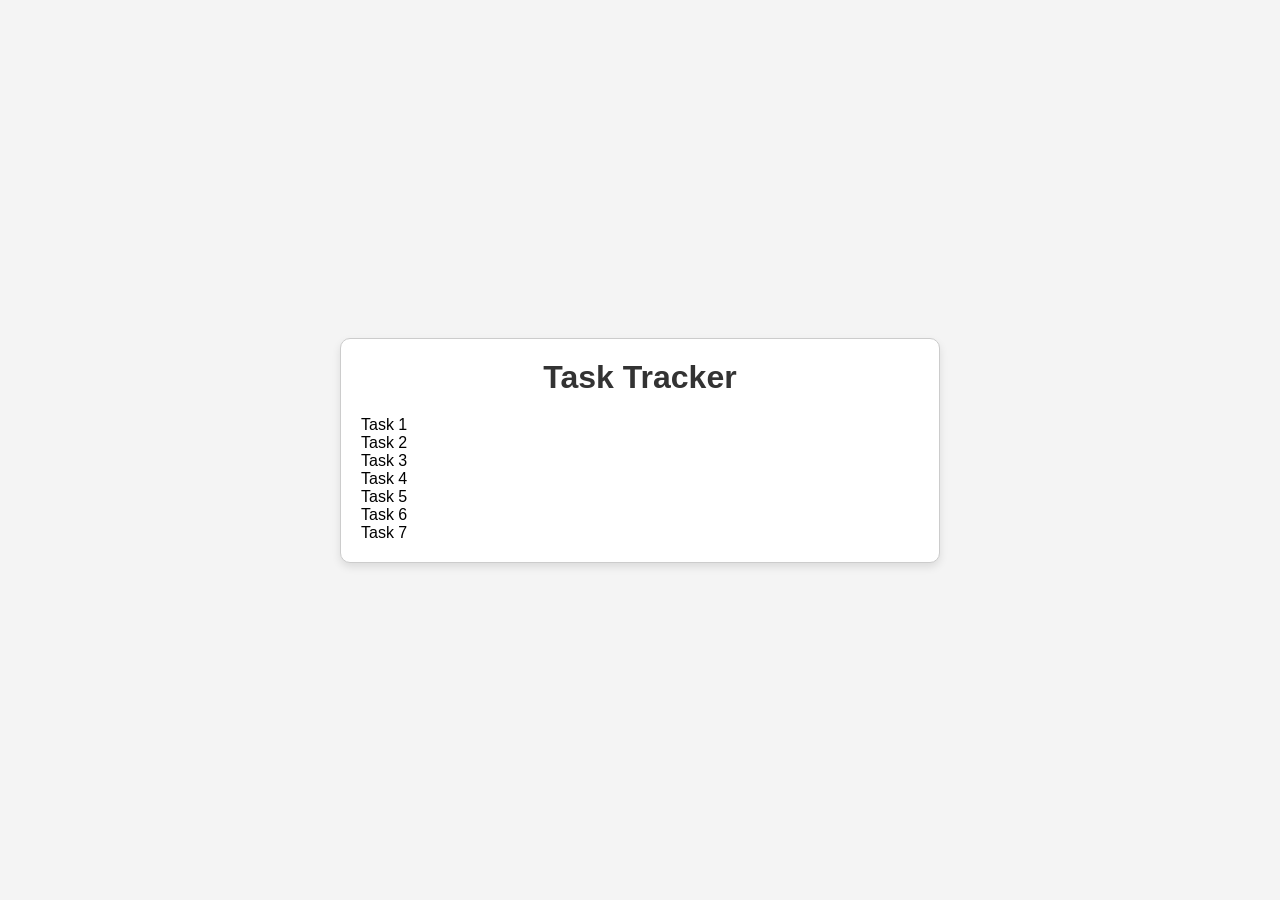
==== index.html @ 2da2a897 "initial" ====
<!DOCTYPE html>
<html lang="en">
  <head>
    <meta charset="UTF-8" />
    <meta name="viewport" content="width=device-width, initial-scale=1.0" />
    <title>Task Tracker</title>
    <link rel="stylesheet" href="style.css" />
  </head>
  <body>
    <div class="container">
      <h1>Task Tracker</h1>
      <ul id="tasks">
        <li>Task 1</li>
        <li>Task 2</li>
        <li>Task 3</li>
        <li>Task 4</li>
        <li>Task 5</li>
        <li>Task 6</li>
         <li>Task 7</li>
      
      </ul>
    </div>

    <script src="script.js"></script>
  </body>
</html>
---- style.css ----
* {
  margin: 0;
  padding: 0;
  box-sizing: border-box;
}

body {
  font-family: 'Roboto', sans-serif;
  background-color: #f4f4f4;
  display: flex;
  justify-content: center;
  align-items: center;
  height: 100vh;
  width: 100%;
}

ul {
  list-style-type: none;
}

.container {
  width: 600px;
  margin: 0 auto;
  padding: 20px;
  border: 1px solid #ccc;
  border-radius: 10px;
  background-color: #fff;
  box-shadow: 0 4px 8px rgba(0, 0, 0, 0.1);
}

.container h1 {
  text-align: center;
  margin-bottom: 20px;
  color: #333;
}

form {
  display: flex;
  flex-direction: column;
  gap: 15px;
}

.form-control {
  display: flex;
  flex-direction: column;
}

.form-control label {
  margin-bottom: 5px;
  font-weight: bold;
  color: #555;
}

.form-control input {
  padding: 10px;
  border: 1px solid #ccc;
  border-radius: 5px;
  font-size: 1rem;
}

.form-control input:focus {
  border-color: #007bff;
  outline: none;
  box-shadow: 0 0 5px rgba(0, 123, 255, 0.5);
}

.btn {
  padding: 10px;
  font-size: 1rem;
  font-weight: bold;
  color: #fff;
  background-color: #007bff;
  border: none;
  border-radius: 5px;
  cursor: pointer;
  transition: background-color 0.3s ease;
}

.btn:hover {
  background-color: #0056b3;
}
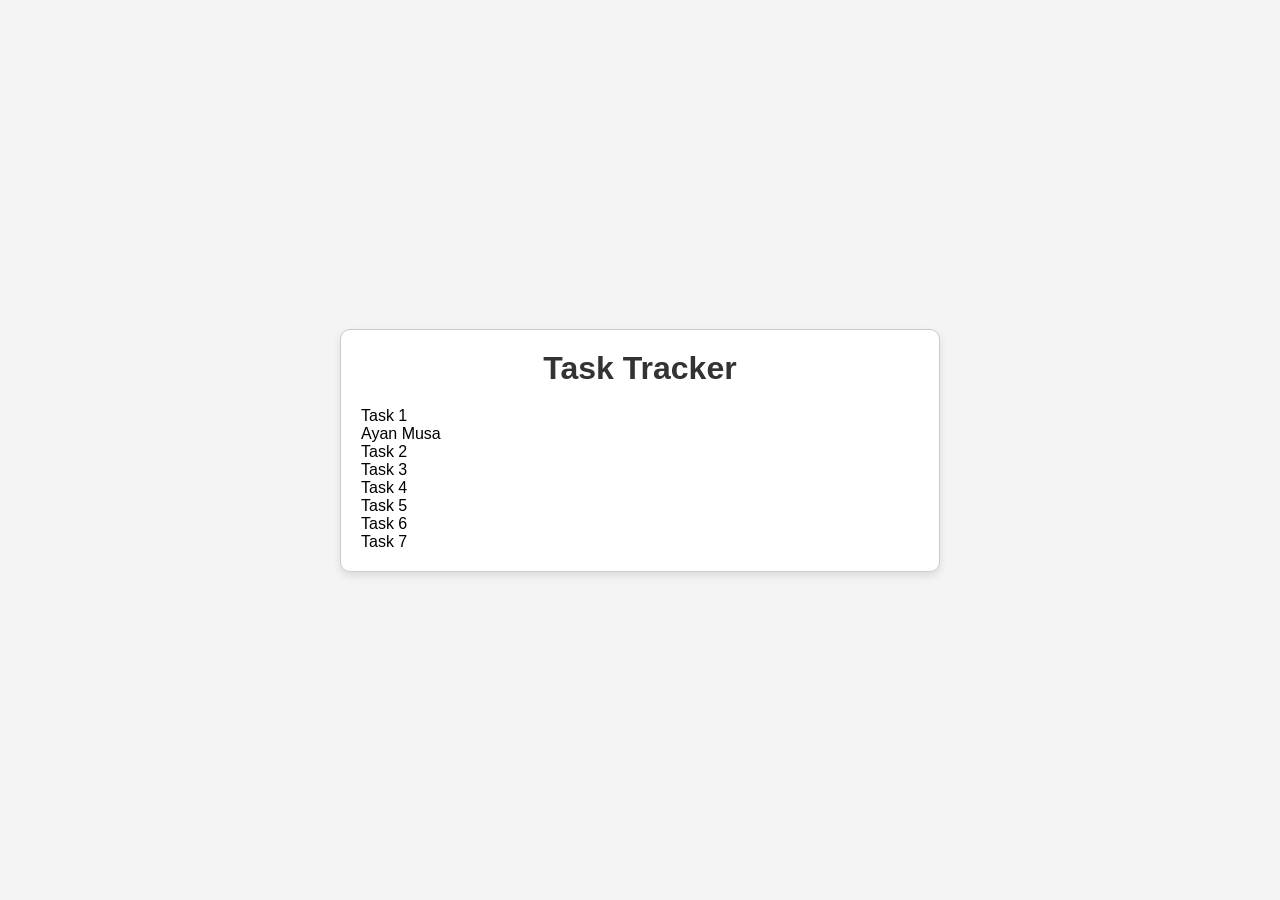
==== commit da8ca41c: "Ayan Musa" ====
--- a/index.html
+++ b/index.html
@@ -11,12 +11,13 @@
       <h1>Task Tracker</h1>
       <ul id="tasks">
         <li>Task 1</li>
+        <li>Ayan Musa</li>
         <li>Task 2</li>
         <li>Task 3</li>
         <li>Task 4</li>
         <li>Task 5</li>
         <li>Task 6</li>
-         <li>Task 7</li>
+        <li>Task 7</li>
       
       </ul>
     </div>
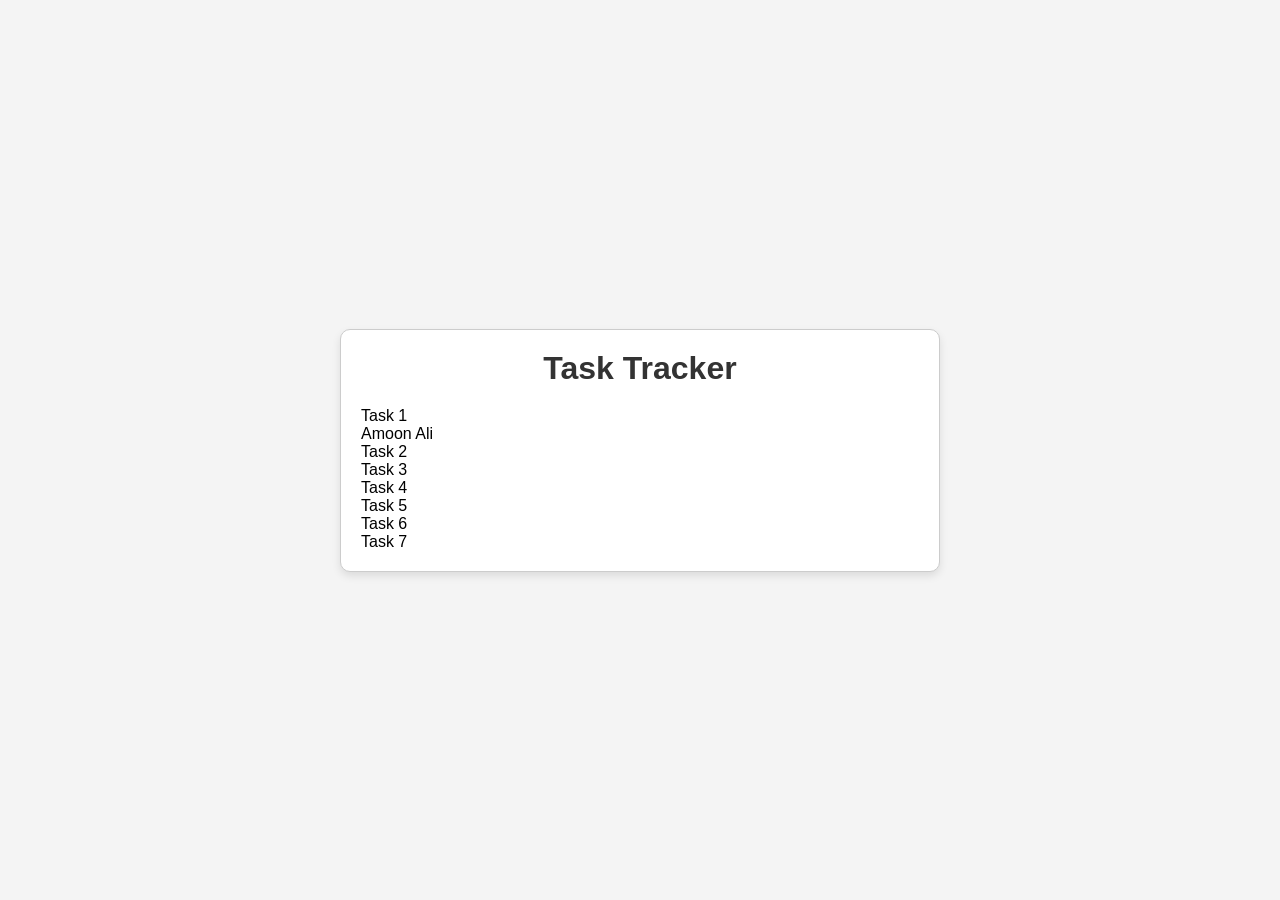
==== commit 347a0850: "Ayan Musa added" ====
--- a/index.html
+++ b/index.html
@@ -11,7 +11,7 @@
       <h1>Task Tracker</h1>
       <ul id="tasks">
         <li>Task 1</li>
-        <li>Ayan Musa</li>
+        <li>Amoon Ali</li>
         <li>Task 2</li>
         <li>Task 3</li>
         <li>Task 4</li>
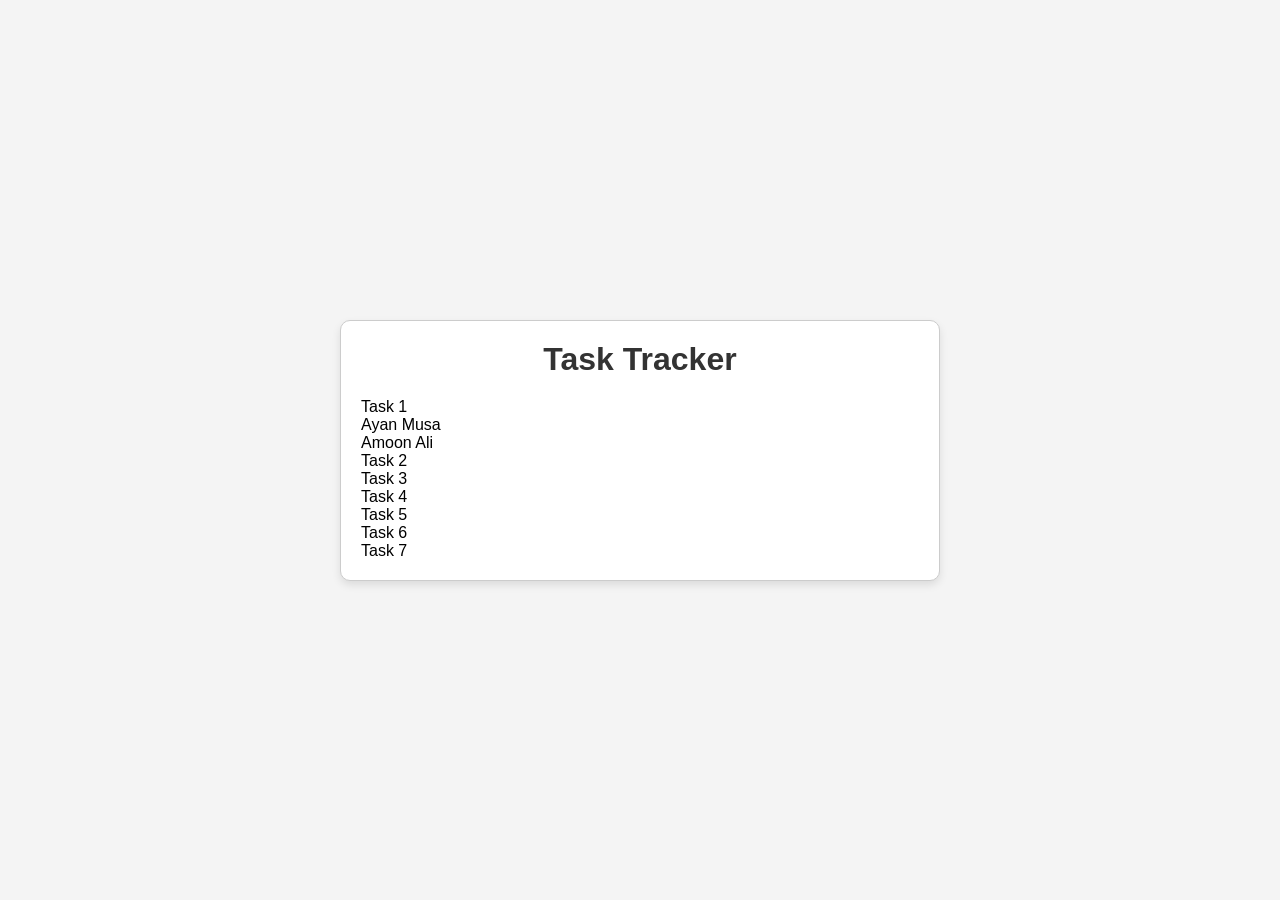
==== commit 9346fa36: "Updated" ====
--- a/index.html
+++ b/index.html
@@ -11,6 +11,7 @@
       <h1>Task Tracker</h1>
       <ul id="tasks">
         <li>Task 1</li>
+        <li>Ayan Musa</li>
         <li>Amoon Ali</li>
         <li>Task 2</li>
         <li>Task 3</li>
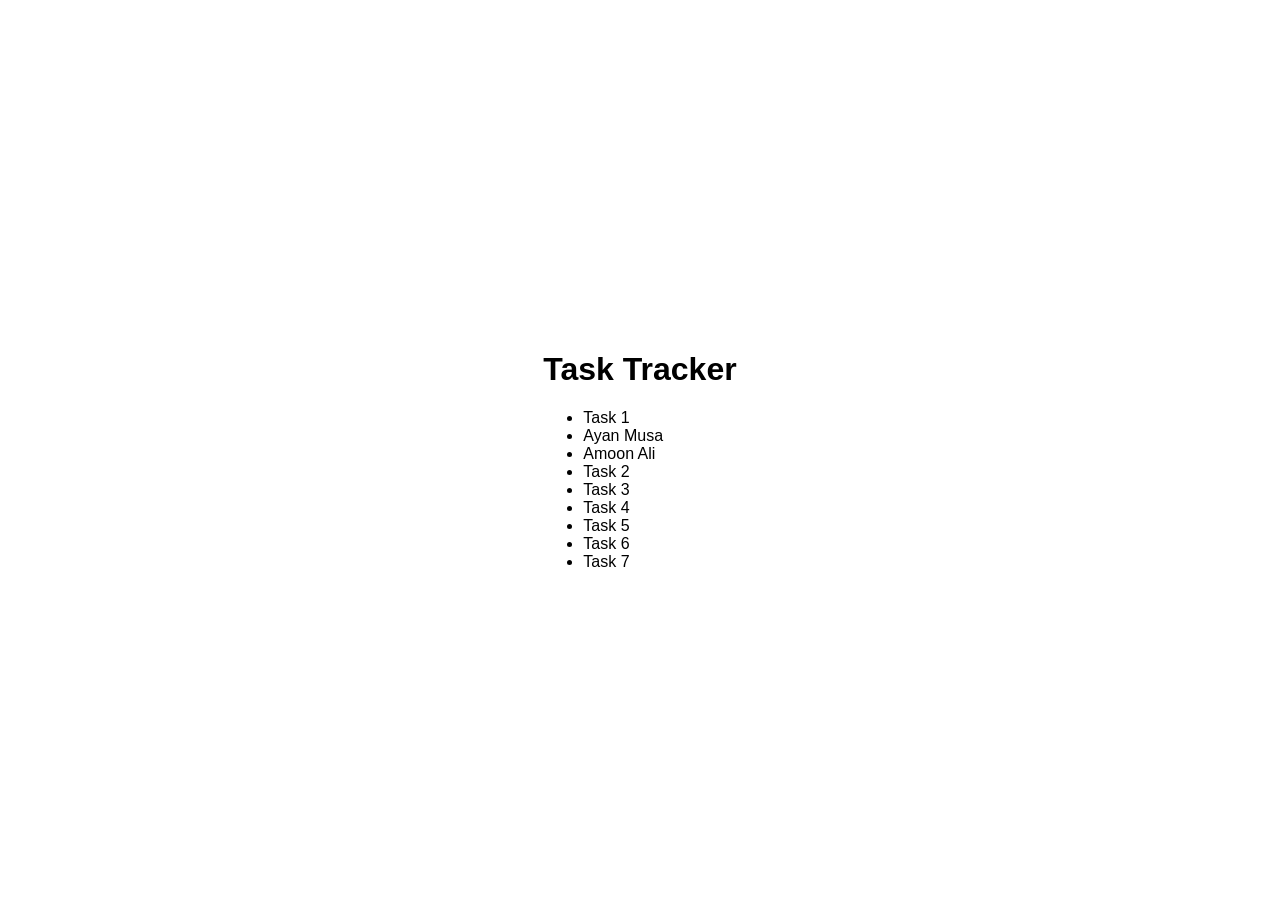
==== commit 6f1c58db: "new update" ====
--- a/index.html
+++ b/index.html
@@ -22,6 +22,7 @@
       
       </ul>
     </div>
+        <link rel="stylesheet" href="style.css">
 
     <script src="script.js"></script>
   </body>
--- a/style.css
+++ b/style.css
@@ -1,81 +1,39 @@
-* {
-  margin: 0;
-  padding: 0;
-  box-sizing: border-box;
+body {
+    font-family: Arial, sans-serif;
+    background: url('path/to/your/background/image.jpg') no-repeat center center fixed;
+    background-size: cover;
+    display: flex;
+    justify-content: center;
+    align-items: center;
+    height: 100vh;
 }
 
-body {
-  font-family: 'Roboto', sans-serif;
-  background-color: #f4f4f4;
-  display: flex;
-  justify-content: center;
-  align-items: center;
-  height: 100vh;
-  width: 100%;
+.login-container {
+    background: rgba(255, 255, 255, 0.8); /* Semi-transparent white */
+    padding: 20px;
+    border-radius: 10px;
+    box-shadow: 0 2px 10px rgba(0, 0, 0, 0.2);
 }
 
-ul {
-  list-style-type: none;
+input[type="text"],
+input[type="password"] {
+    width: 100%;
+    padding: 10px;
+    margin: 10px 0;
+    border: 1px solid #ccc;
+    border-radius: 5px;
 }
 
-.container {
-  width: 600px;
-  margin: 0 auto;
-  padding: 20px;
-  border: 1px solid #ccc;
-  border-radius: 10px;
-  background-color: #fff;
-  box-shadow: 0 4px 8px rgba(0, 0, 0, 0.1);
+button {
+    width: 100%;
+    padding: 10px;
+    background-color: #4CAF50; /* Green background */
+    border: none;
+    color: white;
+    border-radius: 5px;
+    cursor: pointer;
 }
 
-.container h1 {
-  text-align: center;
-  margin-bottom: 20px;
-  color: #333;
-}
-
-form {
-  display: flex;
-  flex-direction: column;
-  gap: 15px;
-}
-
-.form-control {
-  display: flex;
-  flex-direction: column;
-}
-
-.form-control label {
-  margin-bottom: 5px;
-  font-weight: bold;
-  color: #555;
-}
-
-.form-control input {
-  padding: 10px;
-  border: 1px solid #ccc;
-  border-radius: 5px;
-  font-size: 1rem;
-}
-
-.form-control input:focus {
-  border-color: #007bff;
-  outline: none;
-  box-shadow: 0 0 5px rgba(0, 123, 255, 0.5);
-}
-
-.btn {
-  padding: 10px;
-  font-size: 1rem;
-  font-weight: bold;
-  color: #fff;
-  background-color: #007bff;
-  border: none;
-  border-radius: 5px;
-  cursor: pointer;
-  transition: background-color 0.3s ease;
-}
-
-.btn:hover {
-  background-color: #0056b3;
-}
+button:hover {
+    background-color: #45a049; /* Darker green on hover */
+}
--- a/style.css
+++ b/style.css
@@ -1,81 +1,39 @@
-* {
-  margin: 0;
-  padding: 0;
-  box-sizing: border-box;
+body {
+    font-family: Arial, sans-serif;
+    background: url('path/to/your/background/image.jpg') no-repeat center center fixed;
+    background-size: cover;
+    display: flex;
+    justify-content: center;
+    align-items: center;
+    height: 100vh;
 }
 
-body {
-  font-family: 'Roboto', sans-serif;
-  background-color: #f4f4f4;
-  display: flex;
-  justify-content: center;
-  align-items: center;
-  height: 100vh;
-  width: 100%;
+.login-container {
+    background: rgba(255, 255, 255, 0.8); /* Semi-transparent white */
+    padding: 20px;
+    border-radius: 10px;
+    box-shadow: 0 2px 10px rgba(0, 0, 0, 0.2);
 }
 
-ul {
-  list-style-type: none;
+input[type="text"],
+input[type="password"] {
+    width: 100%;
+    padding: 10px;
+    margin: 10px 0;
+    border: 1px solid #ccc;
+    border-radius: 5px;
 }
 
-.container {
-  width: 600px;
-  margin: 0 auto;
-  padding: 20px;
-  border: 1px solid #ccc;
-  border-radius: 10px;
-  background-color: #fff;
-  box-shadow: 0 4px 8px rgba(0, 0, 0, 0.1);
+button {
+    width: 100%;
+    padding: 10px;
+    background-color: #4CAF50; /* Green background */
+    border: none;
+    color: white;
+    border-radius: 5px;
+    cursor: pointer;
 }
 
-.container h1 {
-  text-align: center;
-  margin-bottom: 20px;
-  color: #333;
-}
-
-form {
-  display: flex;
-  flex-direction: column;
-  gap: 15px;
-}
-
-.form-control {
-  display: flex;
-  flex-direction: column;
-}
-
-.form-control label {
-  margin-bottom: 5px;
-  font-weight: bold;
-  color: #555;
-}
-
-.form-control input {
-  padding: 10px;
-  border: 1px solid #ccc;
-  border-radius: 5px;
-  font-size: 1rem;
-}
-
-.form-control input:focus {
-  border-color: #007bff;
-  outline: none;
-  box-shadow: 0 0 5px rgba(0, 123, 255, 0.5);
-}
-
-.btn {
-  padding: 10px;
-  font-size: 1rem;
-  font-weight: bold;
-  color: #fff;
-  background-color: #007bff;
-  border: none;
-  border-radius: 5px;
-  cursor: pointer;
-  transition: background-color 0.3s ease;
-}
-
-.btn:hover {
-  background-color: #0056b3;
-}
+button:hover {
+    background-color: #45a049; /* Darker green on hover */
+}
